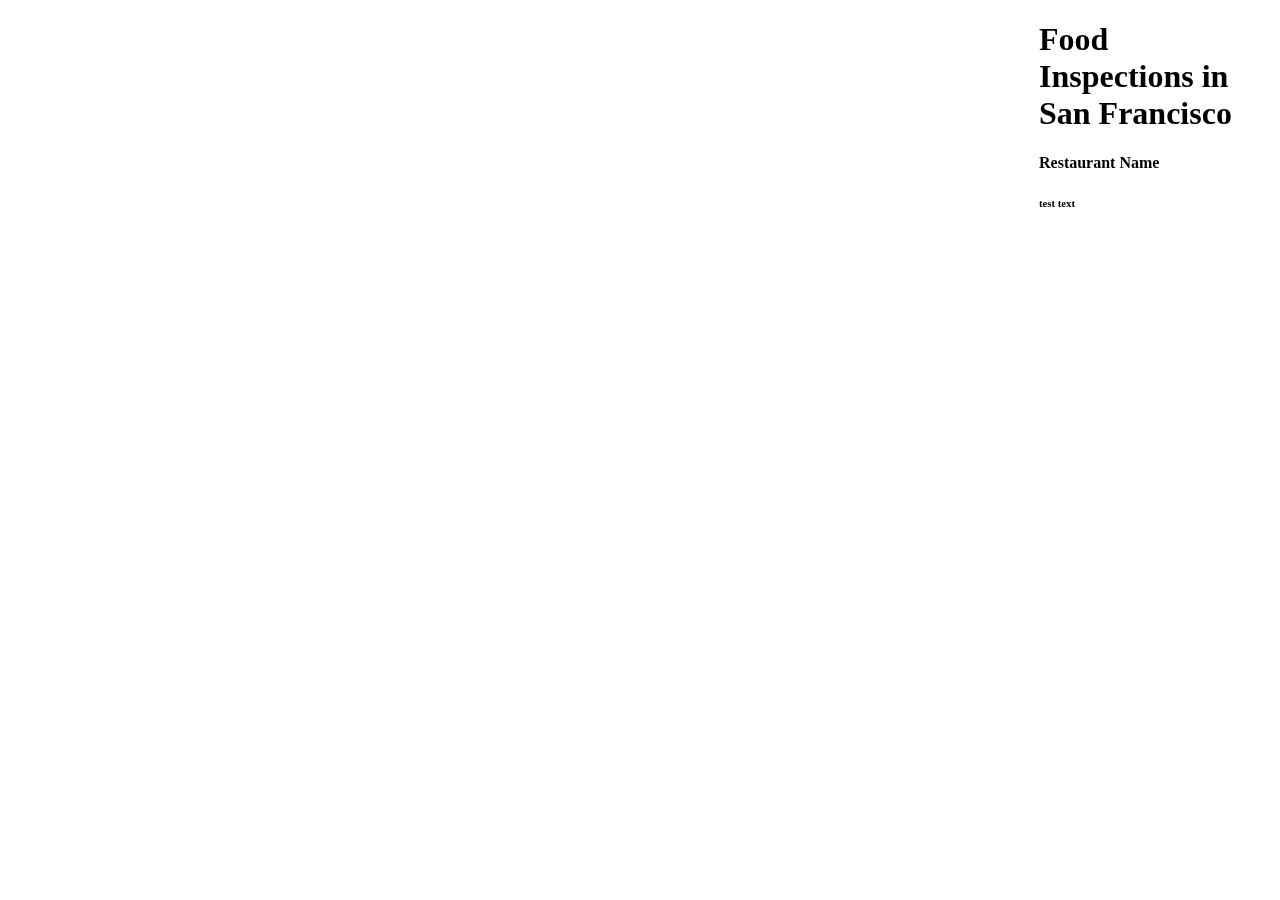
==== lab11/index.html @ 360771d3 "lab11" ====
<!-- This is to indicate we have an HTML document -->
<!DOCTYPE html>

<!-- All our code goes within this tag-->
<html>

<!-- All the metadata and packages/tools we'll use go in here-->
<head>

<!-- The charset attribute specifies the character encoding for the HTML document.-->
<meta charset="utf-8" />

<!-- The title of your page, which will appear in the browser tab -->
<title>San Franciscos</title>

<!-- The size of the viewport vs the rendered page -->
<meta name="viewport" content="initial-scale=1,maximum-scale=1,user-scalable=no" />

<!-- We are going to call the Mapbox GL javascript library, which will allow us to use its functionality -->
<script src="https://api.mapbox.com/mapbox-gl-js/v2.14.1/mapbox-gl.js"></script>

<!-- Alongside this, we are going to bring in the Mapbox GL stylesheet -->

<link href='https://api.mapbox.com/mapbox-gl-js/v2.14.1/mapbox-gl.css' rel='stylesheet' />

<link href='style.css' rel='stylesheet' />

<!-- This allows us to bring in new fonts -->
<link href="https://fonts.googleapis.com/css2?family=Montserrat&display=swap" rel="stylesheet">
</head>

<!-- The body contains the actual content of a page -->
<body>
  <div id="toolbar">
    <div id='title'>
      <h1>Food Inspections in San Francisco</h1>
    </div>
    <div id='restName'>
      <h4>Restaurant Name</h4>
    </div>
    <div id='restText'>
      <h6>test text</h6>
    </div>
  </div>

  <div id="map"></div>

  <script src="./script.js"></script>

<!-- The "div" tag delineates a "division" or section of the HTML page.-->


</body>

</html>
---- lab11/style.css ----
body {
  margin: 0;
  padding: 0;
}
#map {
  position: fixed;
  top: 0;
  bottom: 0;
  width: 80%;} 
#toolbar{
  position: fixed;
  top:0;
  bottom: 0;
  left: 80%;
}
#title{
  margin-left:15px;
  margin-right: 15px;
}
h1 {
  display: block;
  font-size: 2em;
  margin-top: 0.67em;
  margin-bottom: 0.67em;
  margin-left: 0;
  margin-right: 0;
  font-weight: bold;
}
#restName{
  margin-left: 15px;
  margin-right: 15px;
}
#restText{
  margin-left: 15px;
  margin-right: 15px;
}
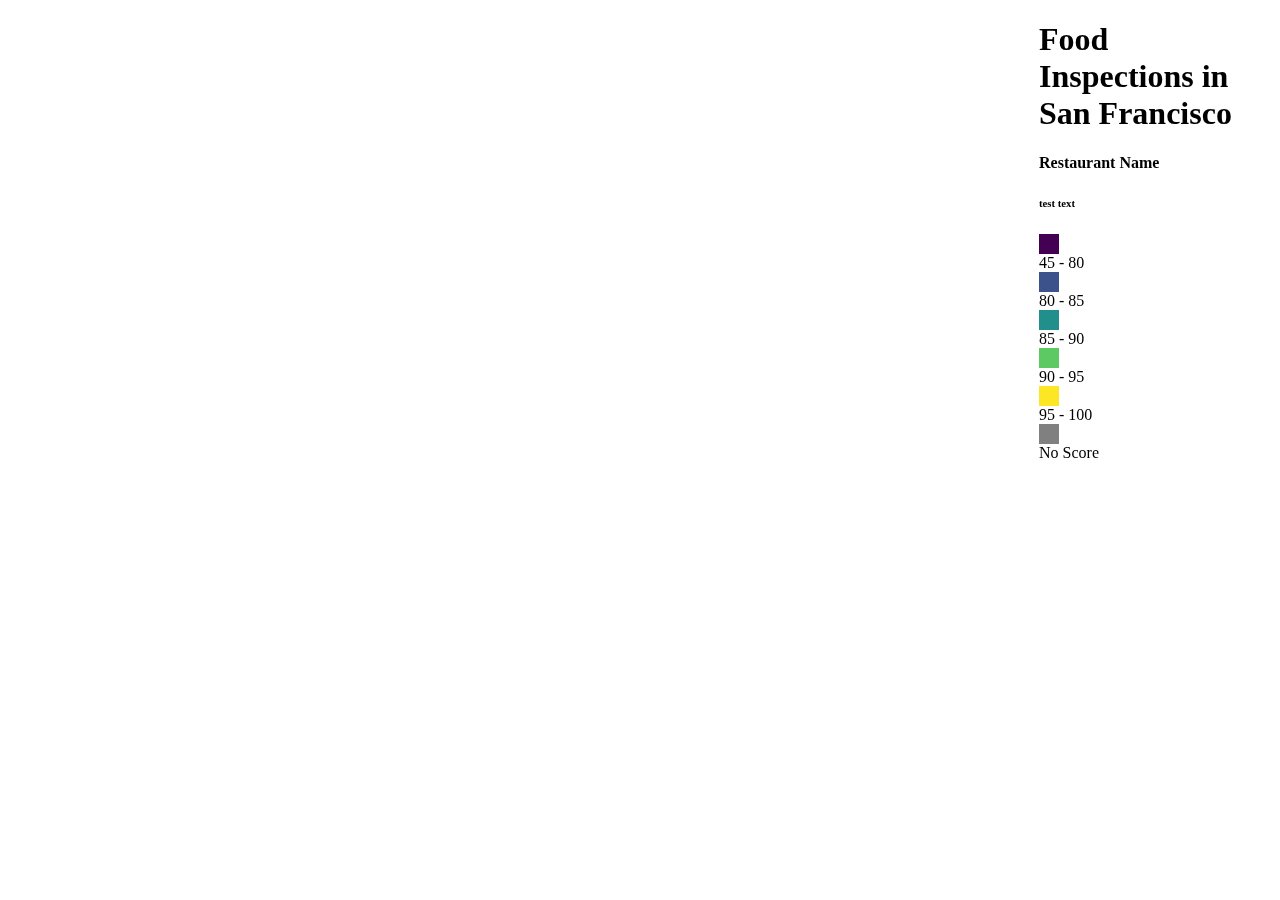
==== commit 73d32313: "legend" ====
--- a/lab11/index.html
+++ b/lab11/index.html
@@ -41,6 +41,20 @@
     <div id='restText'>
       <h6>test text</h6>
     </div>
+     <div id="legend">
+        <div style="background-color: #440154; width: 20px; height: 20px;"></div>
+        <span>45 - 80</span>
+        <div style="background-color: #3b528b; width: 20px; height: 20px;"></div>
+        <span>80 - 85</span>
+        <div style="background-color: #21908d; width: 20px; height: 20px;"></div>
+        <span>85 - 90</span>
+        <div style="background-color: #5dc963; width: 20px; height: 20px;"></div>
+        <span>90 - 95</span>
+        <div style="background-color: #fde725; width: 20px; height: 20px;"></div>
+        <span>95 - 100</span>
+        <div style="background-color: gray; width: 20px; height: 20px;"></div>
+        <span>No Score</span>
+      </div>
   </div>
 
   <div id="map"></div>
--- a/lab11/style.css
+++ b/lab11/style.css
@@ -34,3 +34,7 @@
   margin-left: 15px;
   margin-right: 15px;
 }
+#legend{
+  margin-left: 15px;
+  margin-right: 15px; 
+}
